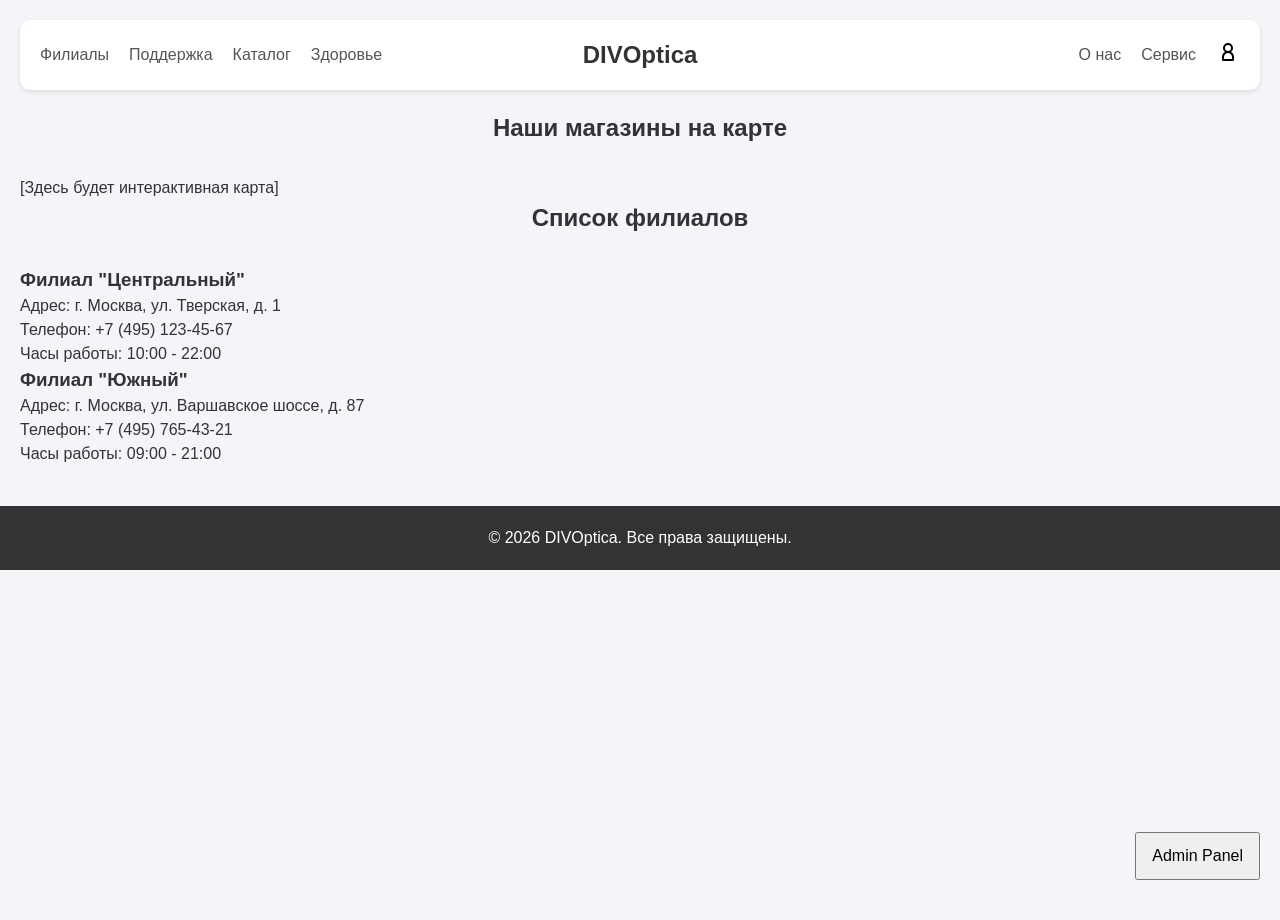
==== branches.html @ 7af93889 "improve css architecture and remove sidebar" ====
<!doctype html>
<html lang="ru">
  <head>
    <meta charset="UTF-8" />
    <meta name="viewport" content="width=device-width, initial-scale=1.0" />
    <title>Наши филиалы - DIVOptica</title>
    <link rel="stylesheet" href="styles/main.css" />
  </head>
  <body>
    <header class="site-header">
      <div class="header-container">
        <div class="header-left">
          <a href="branches.html">Филиалы</a>
          <a href="support.html">Поддержка</a>
          <a href="shop.html">Каталог</a>
          <a href="health.html">Здоровье</a>
        </div>
        <div class="logo">
          <a href="index.html">DIVOptica</a>
        </div>
        <div class="header-right">
          <a href="info.html">О нас</a>
          <a href="service.html">Сервис</a>
          <button class="account-button">
            <svg
              width="24"
              height="24"
              viewBox="0 0 24 24"
              fill="none"
              xmlns="http://www.w3.org/2000/svg"
            >
              <path
                d="M12 12C14.2091 12 16 10.2091 16 8C16 5.79086 14.2091 4 12 4C9.79086 4 8 5.79086 8 8C8 10.2091 9.79086 12 12 12ZM12 12C10.6739 12 9.40215 12.5268 8.46447 13.4645C7.52678 14.4021 7 15.6739 7 17V20H17V17C17 15.6739 16.4732 14.4021 15.5355 13.4645C14.5979 12.5268 13.3261 12 12 12Z"
                stroke="black"
                stroke-width="2"
                stroke-linecap="round"
                stroke-linejoin="round"
              />
            </svg>
          </button>
        </div>
      </div>
    </header>

    <main>
      <div class="branch-page">
        <section class="map-container">
          <h2>Наши магазины на карте</h2>
          <div class="map-placeholder">[Здесь будет интерактивная карта]</div>
        </section>
        <section class="branch-list">
          <h2>Список филиалов</h2>
          <div class="branch-item">
            <h3>Филиал "Центральный"</h3>
            <p>Адрес: г. Москва, ул. Тверская, д. 1</p>
            <p>Телефон: +7 (495) 123-45-67</p>
            <p>Часы работы: 10:00 - 22:00</p>
          </div>
          <div class="branch-item">
            <h3>Филиал "Южный"</h3>
            <p>Адрес: г. Москва, ул. Варшавское шоссе, д. 87</p>
            <p>Телефон: +7 (495) 765-43-21</p>
            <p>Часы работы: 09:00 - 21:00</p>
          </div>
        </section>
      </div>
    </main>

    <footer class="site-footer">
      <div class="footer-container">
        <p>&copy; 2026 DIVOptica. Все права защищены.</p>
      </div>
    </footer>

    <div id="admin-modal">
      <div class="admin-modal-content">
        <div class="admin-header">
          <h2>Админ-панель</h2>
          <button class="admin-modal-close">&times;</button>
        </div>
        <div class="admin-body">
          <nav class="admin-tabs">
            <button class="admin-tab-btn active" data-tab="product-manage-tab">
              Товары</button
            ><button class="admin-tab-btn" data-tab="order-manage-tab">
              Заказы</button
            ><button class="admin-tab-btn" data-tab="user-manage-tab">
              Пользователи</button
            ><button class="admin-tab-btn" data-tab="content-manage-tab">
              Контент
            </button>
          </nav>
          <div class="admin-tab-content active" id="product-manage-tab">
            <div id="product-manage-tab-content"></div>
          </div>
          <div class="admin-tab-content" id="order-manage-tab">
            <p>Управление заказами...</p>
          </div>
          <div class="admin-tab-content" id="user-manage-tab">
            <p>Управление пользователями...</p>
          </div>
          <div class="admin-tab-content" id="content-manage-tab">
            <p>Управление контентом...</p>
          </div>
        </div>
      </div>
    </div>
    <div id="user-profile-modal" class="modal-overlay">
      <div class="profile-modal-content">
        <button class="profile-modal-close">&times;</button>
        <div class="profile-modal-header">
          <nav class="profile-tabs">
            <button class="profile-tab-btn" data-tab="profile-tab">
              Мои данные</button
            ><button class="profile-tab-btn" data-tab="orders-tab">
              История заказов</button
            ><button class="profile-tab-btn active" data-tab="cart-tab">
              Корзина (0)</button
            ><button class="profile-tab-btn" data-tab="favorites-tab">
              Избранное
            </button>
          </nav>
        </div>
        <div id="profile-tab" class="profile-tab-content"></div>
        <div id="orders-tab" class="profile-tab-content"></div>
        <div id="cart-tab" class="profile-tab-content active"></div>
        <div id="favorites-tab" class="profile-tab-content"></div>
      </div>
    </div>
    <div id="auth-modal" class="modal-overlay">
      <div class="auth-modal-content">
        <button class="auth-modal-close">&times;</button>
        <div id="login-form" class="auth-form active">
          <h2>Вход в личный кабинет</h2>
          <form>
            <div class="form-group">
              <label for="login-email">Email</label
              ><input type="email" id="login-email" required />
            </div>
            <div class="form-group">
              <label for="login-password">Пароль</label
              ><input type="password" id="login-password" required />
            </div>
            <p class="error-message"></p>
            <button type="submit" class="auth-btn">Войти</button
            ><a href="#" id="show-recover" class="form-link">Забыли пароль?</a
            ><a href="#" id="show-register" class="form-link"
              >Зарегистрироваться</a
            >
          </form>
        </div>
        <div id="register-form" class="auth-form">
          <h2>Создание аккаунта</h2>
          <form>
            <div class="form-group">
              <label for="register-name">Имя</label
              ><input type="text" id="register-name" required />
            </div>
            <div class="form-group">
              <label for="register-email">Email</label
              ><input type="email" id="register-email" required />
            </div>
            <div class="form-group">
              <label for="register-password">Пароль</label
              ><input type="password" id="register-password" required />
            </div>
            <div class="form-group">
              <label for="register-confirm-password">Повторите пароль</label
              ><input type="password" id="register-confirm-password" required />
            </div>
            <p class="error-message"></p>
            <button type="submit" class="auth-btn">Зарегистрироваться</button
            ><a href="#" id="show-login" class="form-link"
              >Уже есть аккаунт? Войти</a
            >
          </form>
        </div>
        <div id="recover-form" class="auth-form">
          <h2>Восстановление доступа</h2>
          <form>
            <div class="form-group">
              <label for="recover-email">Email</label
              ><input type="email" id="recover-email" required />
            </div>
            <p class="error-message"></p>
            <button type="submit" class="auth-btn">Отправить</button
            ><a href="#" id="back-to-login" class="form-link">Назад ко входу</a>
          </form>
        </div>
      </div>
    </div>

    <script src="js/main.js"></script>
    <script src="js/auth.js"></script>
    <script src="js/cart.js"></script>
    <script src="js/admin.js"></script>
  </body>
</html>
---- styles/main.css ----
@import 'base/variables.css';
@import 'base/reset.css';
@import 'base/global.css';

/* Layout */
@import 'layout/container.css';
@import 'layout/header.css';
@import 'layout/footer.css';
@import 'layout/shop-layout.css';

/* Components */
@import 'components/modal.css';
@import 'components/button.css';
@import 'components/form.css';
@import 'components/card.css';
@import 'components/tabs.css';
@import 'components/table.css';
@import 'components/slider.css';

/* Pages */
@import 'pages/home.css';
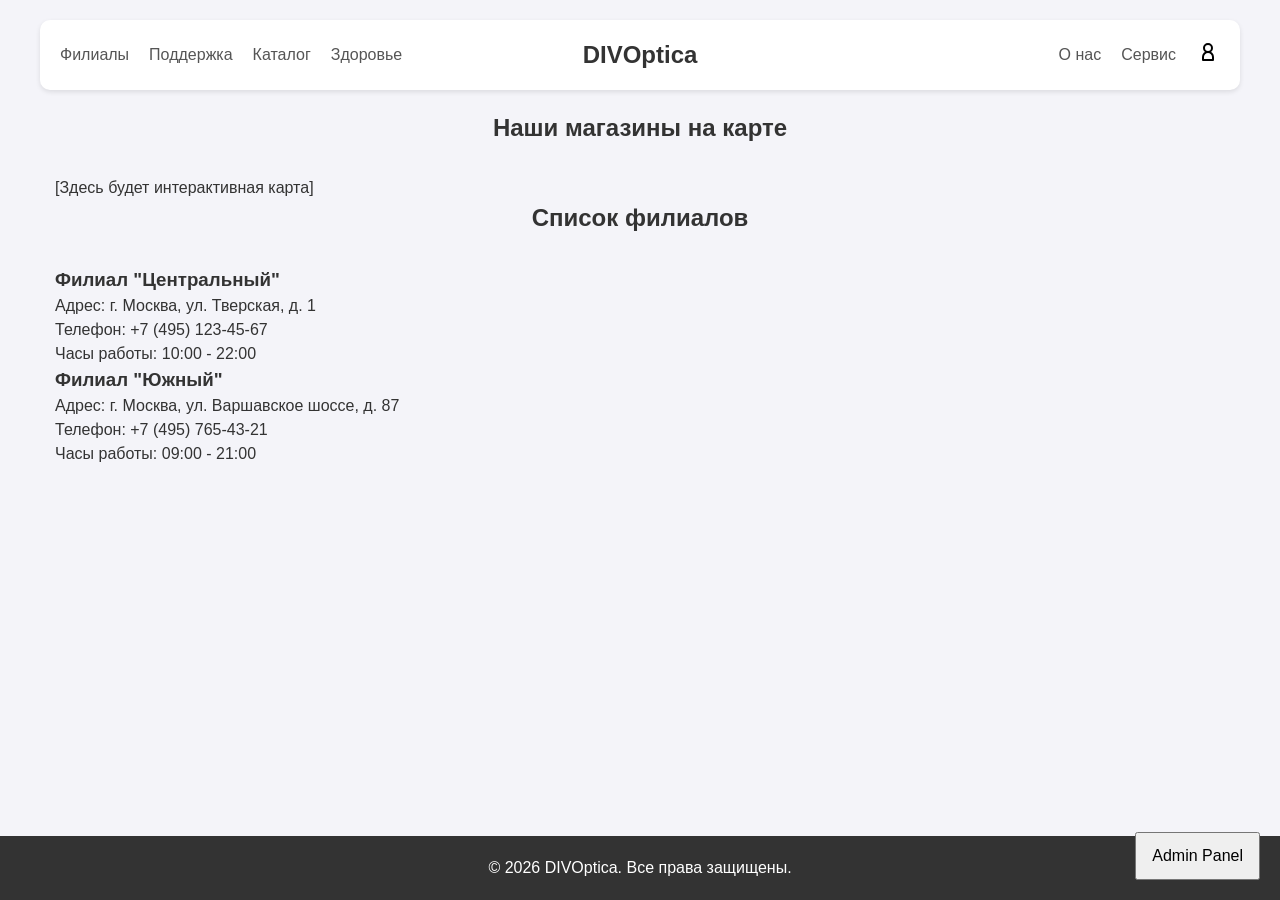
==== commit 3e2f8d5f: "containers" ====
--- a/branches.html
+++ b/branches.html
@@ -8,7 +8,7 @@
   </head>
   <body>
     <header class="site-header">
-      <div class="header-container">
+      <div class="header-container container">
         <div class="header-left">
           <a href="branches.html">Филиалы</a>
           <a href="support.html">Поддержка</a>
@@ -43,7 +43,7 @@
     </header>
 
     <main>
-      <div class="branch-page">
+      <div class="branch-page container">
         <section class="map-container">
           <h2>Наши магазины на карте</h2>
           <div class="map-placeholder">[Здесь будет интерактивная карта]</div>
@@ -67,7 +67,7 @@
     </main>
 
     <footer class="site-footer">
-      <div class="footer-container">
+      <div class="footer-container container">
         <p>&copy; 2026 DIVOptica. Все права защищены.</p>
       </div>
     </footer>
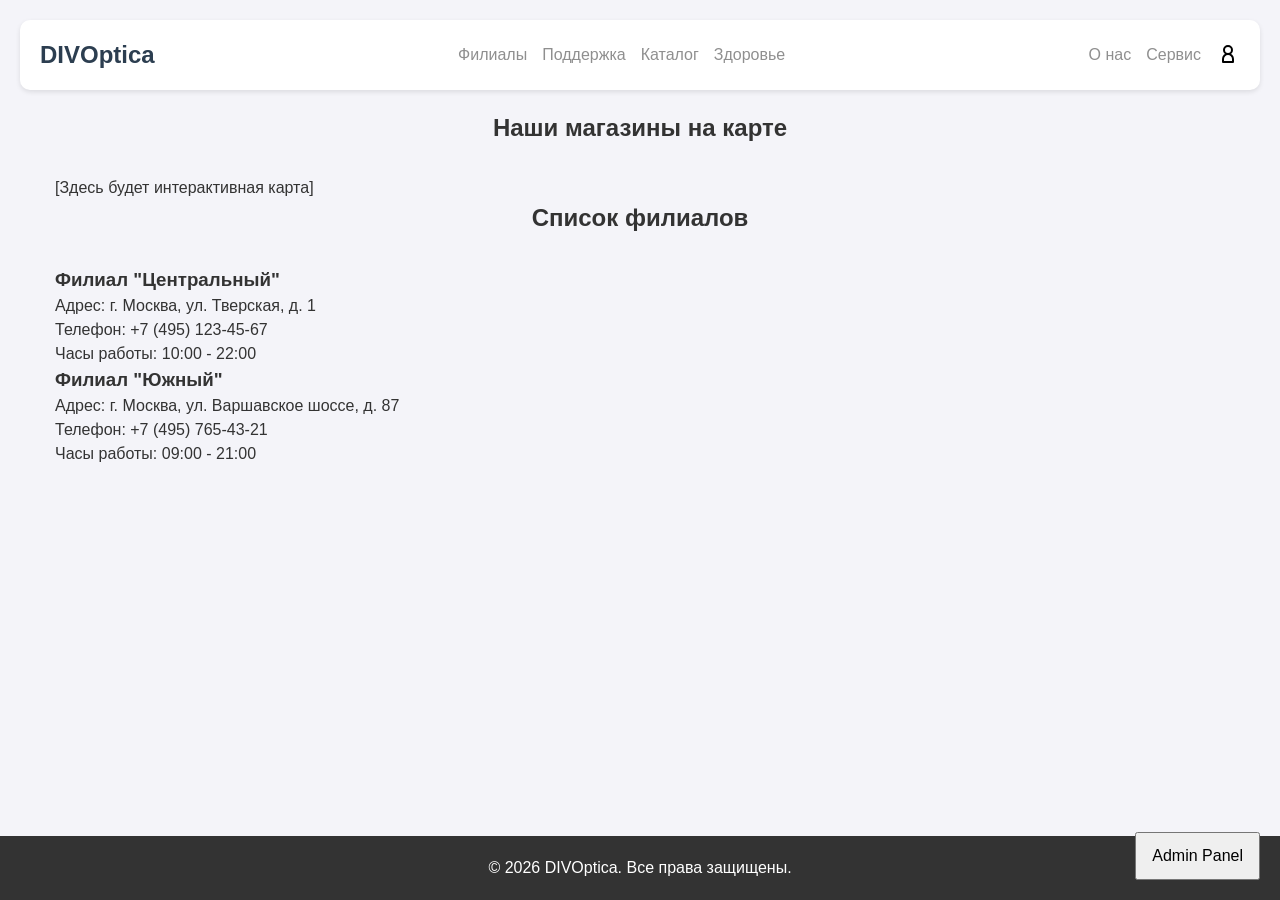
==== commit 48630fdd: "feat: Implement responsive header component and auth simulation" ====
--- a/branches.html
+++ b/branches.html
@@ -7,40 +7,7 @@
     <link rel="stylesheet" href="styles/main.css" />
   </head>
   <body>
-    <header class="site-header">
-      <div class="header-container container">
-        <div class="header-left">
-          <a href="branches.html">Филиалы</a>
-          <a href="support.html">Поддержка</a>
-          <a href="shop.html">Каталог</a>
-          <a href="health.html">Здоровье</a>
-        </div>
-        <div class="logo">
-          <a href="index.html">DIVOptica</a>
-        </div>
-        <div class="header-right">
-          <a href="info.html">О нас</a>
-          <a href="service.html">Сервис</a>
-          <button class="account-button">
-            <svg
-              width="24"
-              height="24"
-              viewBox="0 0 24 24"
-              fill="none"
-              xmlns="http://www.w3.org/2000/svg"
-            >
-              <path
-                d="M12 12C14.2091 12 16 10.2091 16 8C16 5.79086 14.2091 4 12 4C9.79086 4 8 5.79086 8 8C8 10.2091 9.79086 12 12 12ZM12 12C10.6739 12 9.40215 12.5268 8.46447 13.4645C7.52678 14.4021 7 15.6739 7 17V20H17V17C17 15.6739 16.4732 14.4021 15.5355 13.4645C14.5979 12.5268 13.3261 12 12 12Z"
-                stroke="black"
-                stroke-width="2"
-                stroke-linecap="round"
-                stroke-linejoin="round"
-              />
-            </svg>
-          </button>
-        </div>
-      </div>
-    </header>
+    <site-header></site-header>
 
     <main>
       <div class="branch-page container">
@@ -121,7 +88,12 @@
             </button>
           </nav>
         </div>
-        <div id="profile-tab" class="profile-tab-content"></div>
+        <div id="profile-tab" class="profile-tab-content">
+            <h3>Мои данные</h3>
+            <p>Email: user@example.com</p>
+            <p>Имя: Джон Доу</p>
+            <button id="logout-btn" class="btn">Выйти</button>
+        </div>
         <div id="orders-tab" class="profile-tab-content"></div>
         <div id="cart-tab" class="profile-tab-content active"></div>
         <div id="favorites-tab" class="profile-tab-content"></div>
@@ -190,6 +162,7 @@
       </div>
     </div>
 
+    <script src="js/components/Header.js"></script>
     <script src="js/main.js"></script>
     <script src="js/auth.js"></script>
     <script src="js/cart.js"></script>
--- a/styles/main.css
+++ b/styles/main.css
@@ -4,7 +4,6 @@
 
 /* Layout */
 @import 'layout/container.css';
-@import 'layout/header.css';
 @import 'layout/footer.css';
 @import 'layout/shop-layout.css';
 
@@ -20,3 +19,6 @@
 /* Pages */
 @import 'pages/home.css';
 
+/* Responsive */
+@import 'layout/responsive.css';
+
